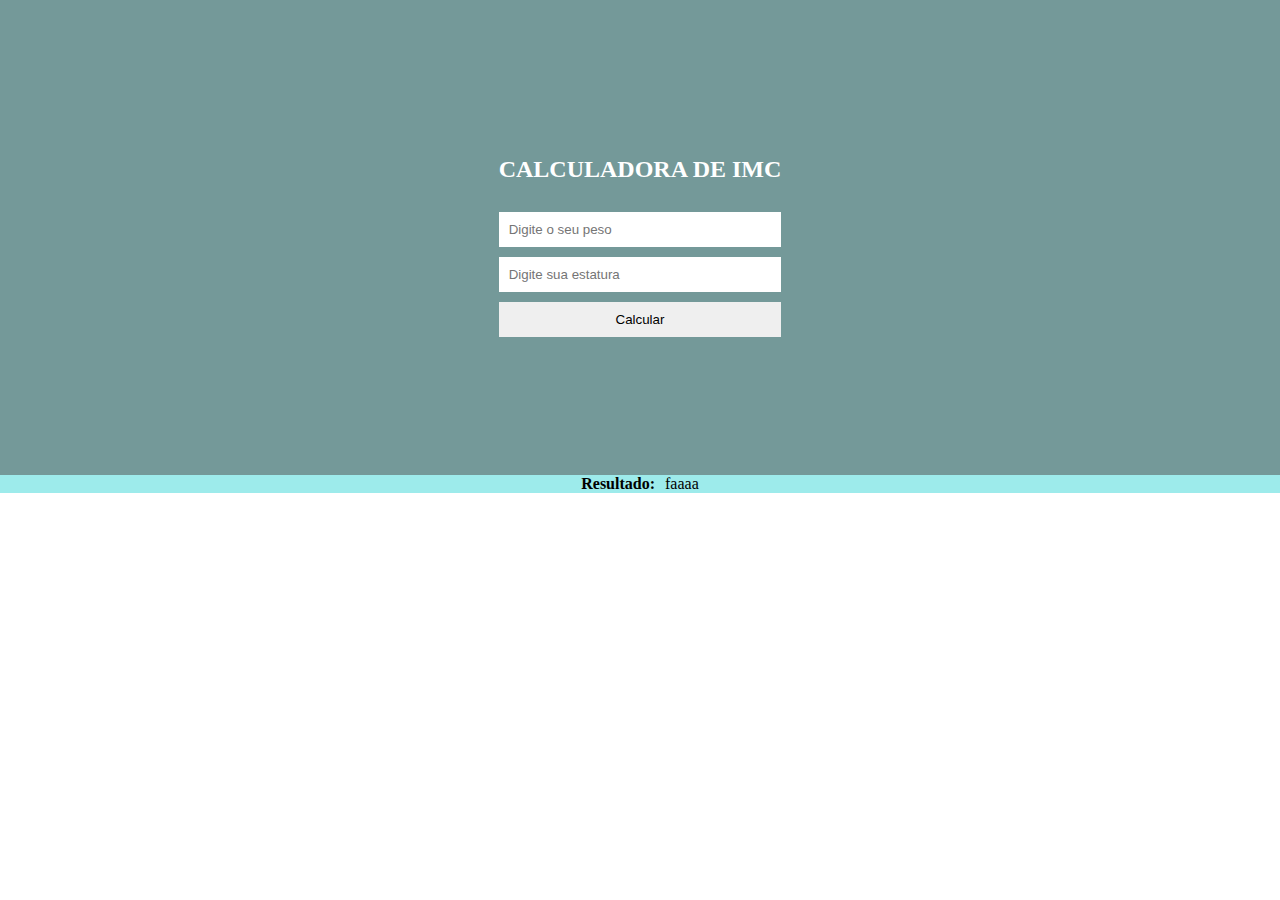
==== calculadora_imc.html @ d9302306 "Criação dos arquivos HTML, CSS e JS e inserção básica de entrada de dados - inputs, botão - + person" ====
<!DOCTYPE html>
<html lang="pt-br">

<head>
    <meta charset="UTF-8">
    <meta http-equiv="X-UA-Compatible" content="IE=edge">
    <meta name="viewport" content="width=device-width, initial-scale=1.0">

    <link rel="stylesheet" href="style.css">

    <title> Calculadora IMC </title>

</head>

<body>

    <div class="container">



        <form action="">

            <h2>CALCULADORA DE IMC</h2>

            <input type="text" name="peso" id="peso" placeholder="Digite o seu peso" required="">

            <input type="text" name="estatura" id="est" placeholder="Digite sua estatura" required="">

            <button type="button">Calcular</button>

        </form>


    </div>


    <div class="space-between">

        <p>Resultado:</p>
        <div id="resultado">faaaa</div>
        

    </div>






    <script src="imc.js"></script>
</body>

</html>
---- style.css ----
* {
    margin: 0;
    padding: 0;
    box-sizing: border-box;
}

.container {
    display: flex;
    justify-content: center;
    width: 100%;
    background-color: rgb(116, 153, 153);

}

form {
    display: flex;
    flex-direction: column;
    margin: 10% 0 10% 0;
}

h2 {
    margin: 10% 0 10% 0;
   color: #fff;
}

input {
    margin-bottom: 10px;
    padding: 10px;
    border: none;
}

button {
    margin-bottom: 10px;
    padding: 10px;
    border: none;
}

.space-between {
    background-color: rgb(157, 235, 235);
    display: flex;
    justify-content: center;
}

p {
    font-weight: bold;
}

#resultado {
    margin-left: 10px;
}
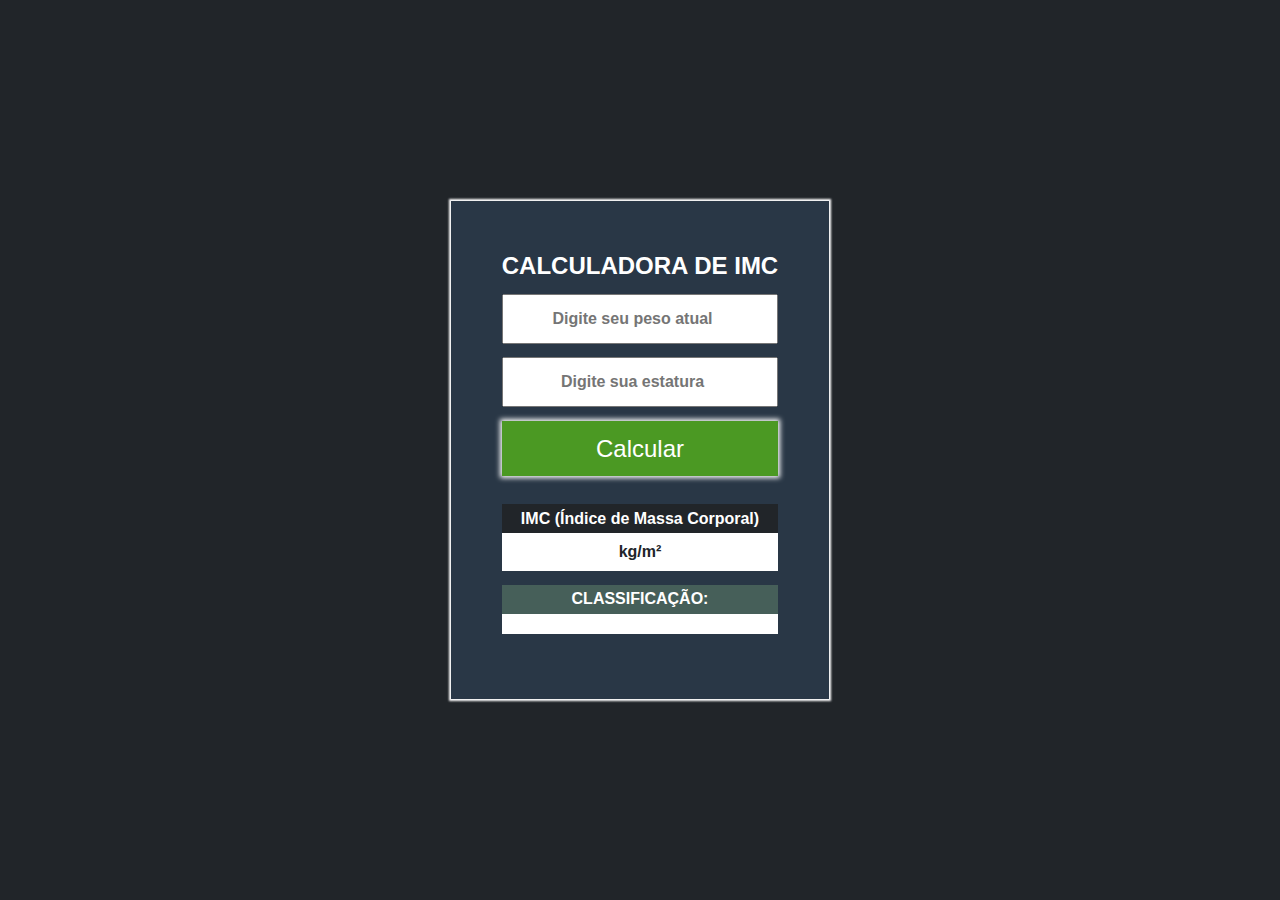
==== commit 704352b7: "Reestruturação do código em todos os documentos - HTML, CSS e JS -, adição do campo classificaçã" ====
--- a/calculadora_imc.html
+++ b/calculadora_imc.html
@@ -14,33 +14,31 @@
 
 <body>
 
-    <div class="container">
+
+    <div class="calculadoraIMC">
+
+        <h2> CALCULADORA DE IMC </h2>
+
+        <input type="number" id="peso" placeholder="Digite seu peso atual" required="">
+
+        <input type="number" id="est" placeholder="Digite sua estatura" required="">
+
+        <button onclick="calculoImc()">Calcular</button>
 
 
+            <p class="imc"> <strong> IMC (Índice de Massa Corporal) </strong> </p>
+            <div id="resultado"></div>
 
-        <form action="">
 
-            <h2>CALCULADORA DE IMC</h2>
-
-            <input type="text" name="peso" id="peso" placeholder="Digite o seu peso" required="">
-
-            <input type="text" name="estatura" id="est" placeholder="Digite sua estatura" required="">
-
-            <button type="button">Calcular</button>
-
-        </form>
+            <p class="titulo-classificacao"> <strong> CLASSIFICAÇÃO: </strong> </p>
+            <div id="classificacao"></div>
 
 
     </div>
 
 
-    <div class="space-between">
 
-        <p>Resultado:</p>
-        <div id="resultado">faaaa</div>
-        
 
-    </div>
 
 
 
--- a/style.css
+++ b/style.css
@@ -2,49 +2,97 @@
     margin: 0;
     padding: 0;
     box-sizing: border-box;
-}
-
-.container {
-    display: flex;
-    justify-content: center;
-    width: 100%;
-    background-color: rgb(116, 153, 153);
+    font-family: Arial, Helvetica, sans-serif;
 
 }
 
-form {
+body {
+    background-color: #212529;
+    color: #fff;
+    height: 100vh;
+    display: flex;
+    justify-content: center;
+    align-items: center;
+}
+
+
+.calculadoraIMC {
+    width: auto;
+    height: auto;
+
+    background-color: #293746;
+    box-shadow: 0 0 2px 2px #fff;
     display: flex;
     flex-direction: column;
-    margin: 10% 0 10% 0;
+    padding: 4%;
+
+    text-align: center;
+
 }
 
 h2 {
-    margin: 10% 0 10% 0;
-   color: #fff;
+    margin-bottom: 5%;
+
+
 }
 
 input {
-    margin-bottom: 10px;
-    padding: 10px;
-    border: none;
+    padding: 5%;
+    margin-bottom: 5%;
+    text-align: center;
+    font-size: 16px;
+    font-weight: bold;
+    outline: none;
+
+
 }
 
 button {
-    margin-bottom: 10px;
-    padding: 10px;
+    background-color: #5bc515b0;
+    color: #fff;
+    padding: 5%;
+    margin-bottom: 10%;
+    font-size: 24px;
+
     border: none;
+    box-shadow: 0 0 5px 2px #fff;
 }
 
-.space-between {
-    background-color: rgb(157, 235, 235);
-    display: flex;
-    justify-content: center;
+button:hover {
+    background-color: #5cc515;
+    cursor: pointer;
+
 }
 
-p {
-    font-weight: bold;
+.imc {
+    background-color: #212529;
+    padding: 2%;
 }
 
 #resultado {
-    margin-left: 10px;
+    background-color: #fff;
+    color: #212529;
+    font-weight: bold;
+    width: 100%;
+    padding: 10px;
+    margin-bottom: 5%;
+}
+
+#resultado::after {
+    content: ' kg/m²';
+}
+
+
+.titulo-classificacao {
+    background-color: #465f59;
+    padding: 2%;
+}
+
+#classificacao {
+    background-color: #fff;
+    color: #212529;
+    font-weight: bold;
+    width: 100%;
+    padding: 10px;
+    margin-bottom: 5%;
 }